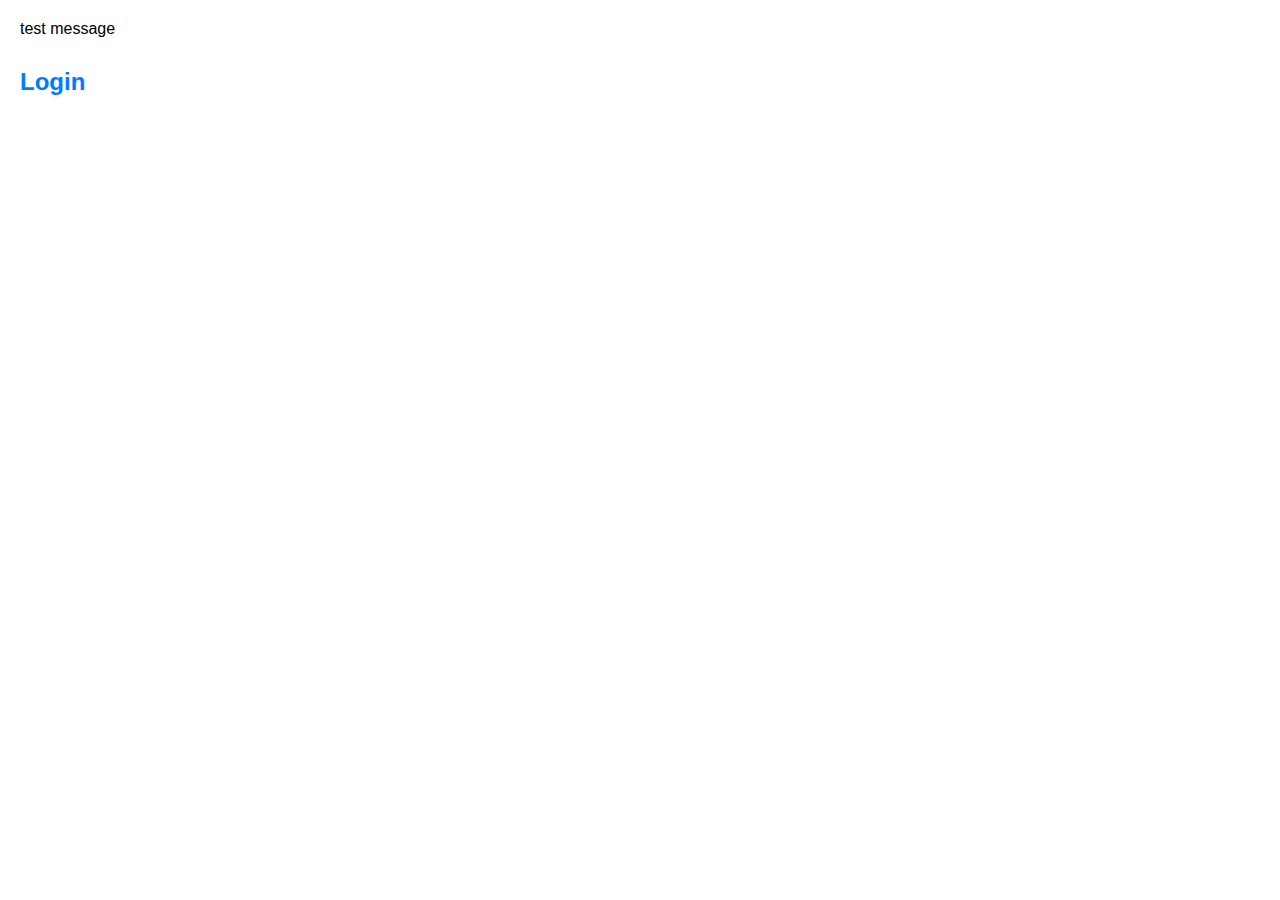
==== templates/admintest.html @ b129a4e5 "Add files via upload" ====
<!doctype html>
<html lang="en"></html>
<html>
    <link rel="stylesheet" href="/static/styles.css">
    <head><title>Admin Login</title></head>
    <body>
        <p>test message</p>
        <h2><a href="/adminlanding">Login</a></h2>
    </body>
</html>
---- static/styles.css ----
body {
    font-family: Arial, sans-serif;
    margin: 20px;
}

  table,
    td,
    th {
        border: 1.5px solid blue;
    }

h1 {
    color: #333;
}

form {
    margin-bottom: 20px;
}

label {
    display: block;
    margin-top: 10px;
}

input[type="text"] {
    width: 100%;
    padding: 8px;
    margin-top: 5px;
}

button {
    margin-top: 10px;
    padding: 10px 20px;
    background-color: #007bff;
    color: #fff;
    border: none;
    cursor: pointer;
}

button:hover {
    background-color: #0056b3;
}

a {
    display: inline-block;
    margin-top: 10px;
    color: #007bff;
    text-decoration: none;
}

a:hover {
    text-decoration: underline;
}

ul {
    list-style-type: none;
    padding: 0;
}

li {
    margin: 5px 0;
}
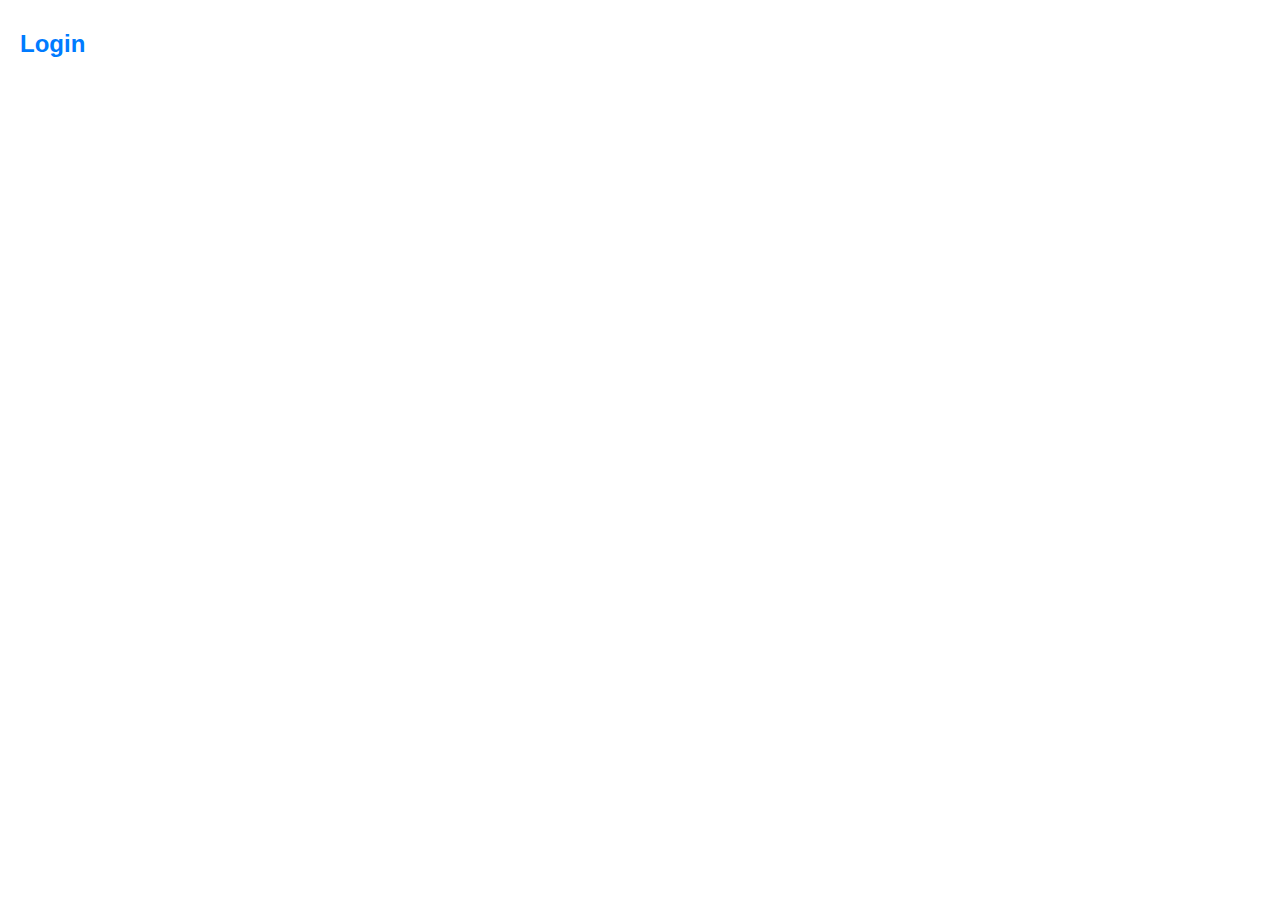
==== commit 281a6917: "Update admintest.html" ====
--- a/templates/admintest.html
+++ b/templates/admintest.html
@@ -4,7 +4,6 @@
     <link rel="stylesheet" href="/static/styles.css">
     <head><title>Admin Login</title></head>
     <body>
-        <p>test message</p>
         <h2><a href="/adminlanding">Login</a></h2>
     </body>
-</html>+</html>
